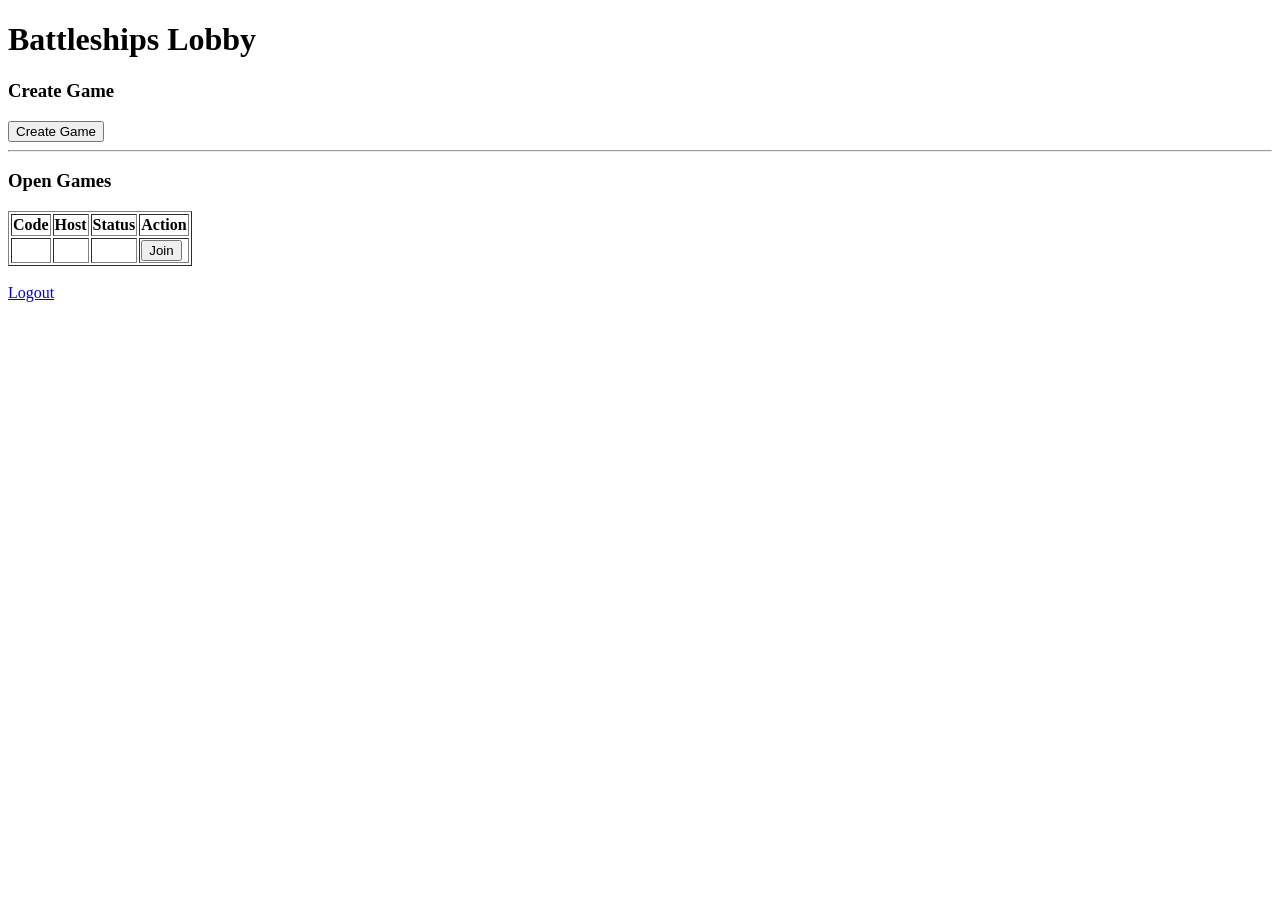
==== src/main/resources/templates/lobby.html @ ee3eb672 "Initial Commit" ====
<!DOCTYPE html>
<html xmlns:th="http://www.thymeleaf.org">

<head>
    <title>Battleships Lobby</title>
</head>

<body>

<h1>Battleships Lobby</h1>

<h3>Create Game</h3>

<form method="post" th:action="@{/games/create}">
    <input type="hidden"
           th:name="${_csrf.parameterName}"
           th:value="${_csrf.token}" />
    <button type="submit">Create Game</button>
</form>

<hr>

<h3>Open Games</h3>

<table border="1">

    <tr>
        <th>Code</th>
        <th>Host</th>
        <th>Status</th>
        <th>Action</th>
    </tr>

    <tr th:each="game : ${games}">

        <td th:text="${game.code}"></td>
        <td th:text="${game.host.username}"></td>
        <td th:text="${game.status}"></td>

        <td>
            <form method="post" th:action="@{/games/join}">
                <input type="hidden"
                       th:name="${_csrf.parameterName}"
                       th:value="${_csrf.token}" />

                <input type="hidden" name="code" th:value="${game.code}"/>

                <button type="submit">Join</button>
            </form>
        </td>

    </tr>

</table>

<br>

<a href="/logout">Logout</a>

</body>
</html>
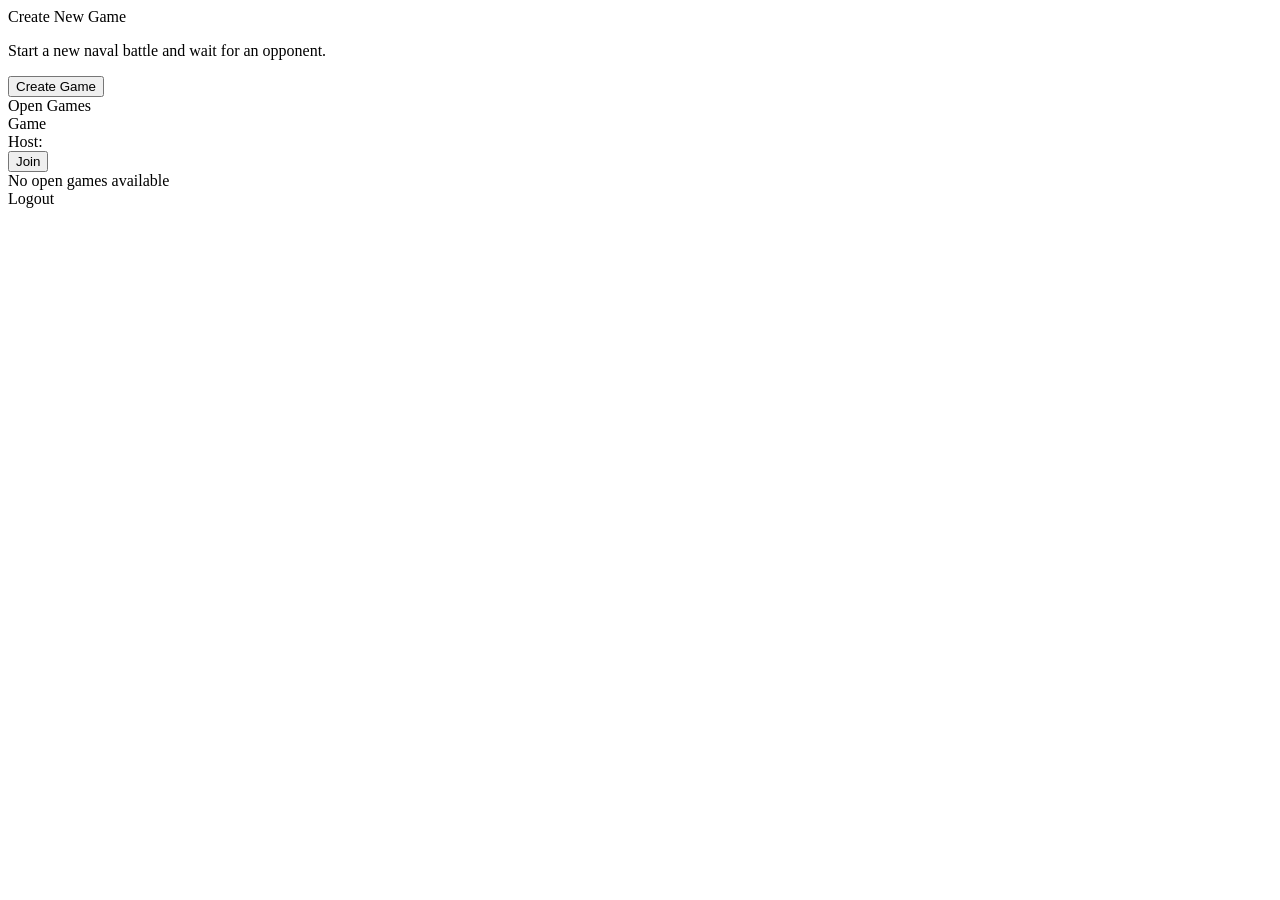
==== commit c9a7cfa1: "Mejoras en UI, ajustes de WebSockets, a falta de un mejor contrato para eventos" ====
--- a/src/main/resources/templates/lobby.html
+++ b/src/main/resources/templates/lobby.html
@@ -1,61 +1,118 @@
 <!DOCTYPE html>
 <html xmlns:th="http://www.thymeleaf.org">
 
-<head>
-    <title>Battleships Lobby</title>
-</head>
+<head th:replace="~{layout/base :: head('Lobby')}"></head>
 
 <body>
 
-<h1>Battleships Lobby</h1>
+<div th:replace="~{layout/base :: layout(~{::section})}">
 
-<h3>Create Game</h3>
+    <section class="lobby">
 
-<form method="post" th:action="@{/games/create}">
-    <input type="hidden"
-           th:name="${_csrf.parameterName}"
-           th:value="${_csrf.token}" />
-    <button type="submit">Create Game</button>
-</form>
+        <!-- CREATE GAME PANEL -->
 
-<hr>
+        <div class="panel lobby-create">
 
-<h3>Open Games</h3>
+            <div class="panel-title">
+                Create New Game
+            </div>
 
-<table border="1">
+            <p class="panel-description">
+                Start a new naval battle and wait for an opponent.
+            </p>
 
-    <tr>
-        <th>Code</th>
-        <th>Host</th>
-        <th>Status</th>
-        <th>Action</th>
-    </tr>
+            <form method="post" th:action="@{/games/create}">
 
-    <tr th:each="game : ${games}">
-
-        <td th:text="${game.code}"></td>
-        <td th:text="${game.host.username}"></td>
-        <td th:text="${game.status}"></td>
-
-        <td>
-            <form method="post" th:action="@{/games/join}">
                 <input type="hidden"
                        th:name="${_csrf.parameterName}"
                        th:value="${_csrf.token}" />
 
-                <input type="hidden" name="code" th:value="${game.code}"/>
+                <button class="btn btn-primary">
+                    Create Game
+                </button>
 
-                <button type="submit">Join</button>
             </form>
-        </td>
 
-    </tr>
+        </div>
 
-</table>
 
-<br>
 
-<a href="/logout">Logout</a>
+        <!-- OPEN GAMES -->
+
+        <div class="panel lobby-list">
+
+            <div class="panel-title">
+                Open Games
+            </div>
+
+            <div class="game-list">
+
+                <div th:each="game : ${games}" class="game-card">
+
+                    <div class="game-info">
+
+                        <div class="game-code">
+                            Game <span th:text="${game.code}"></span>
+                        </div>
+
+                        <div class="game-meta">
+
+                        <span>
+                            Host:
+                            <strong th:text="${game.host.username}"></strong>
+                        </span>
+
+                            <span class="game-status"
+                                  th:text="${game.status}">
+                        </span>
+
+                        </div>
+
+                    </div>
+
+                    <form method="post" th:action="@{/games/join}">
+
+                        <input type="hidden"
+                               th:name="${_csrf.parameterName}"
+                               th:value="${_csrf.token}" />
+
+                        <input type="hidden"
+                               name="code"
+                               th:value="${game.code}" />
+
+                        <button class="btn btn-join">
+                            Join
+                        </button>
+
+                    </form>
+
+                </div>
+
+                <div th:if="${#lists.isEmpty(games)}" class="empty-lobby">
+
+                    No open games available
+
+                </div>
+
+            </div>
+
+        </div>
+
+
+
+        <!-- FOOTER ACTION -->
+
+        <div class="lobby-footer">
+
+            <a th:href="@{/logout}" class="btn btn-secondary">
+                Logout
+            </a>
+
+        </div>
+
+    </section>
+
+</div>
 
 </body>
 </html>
